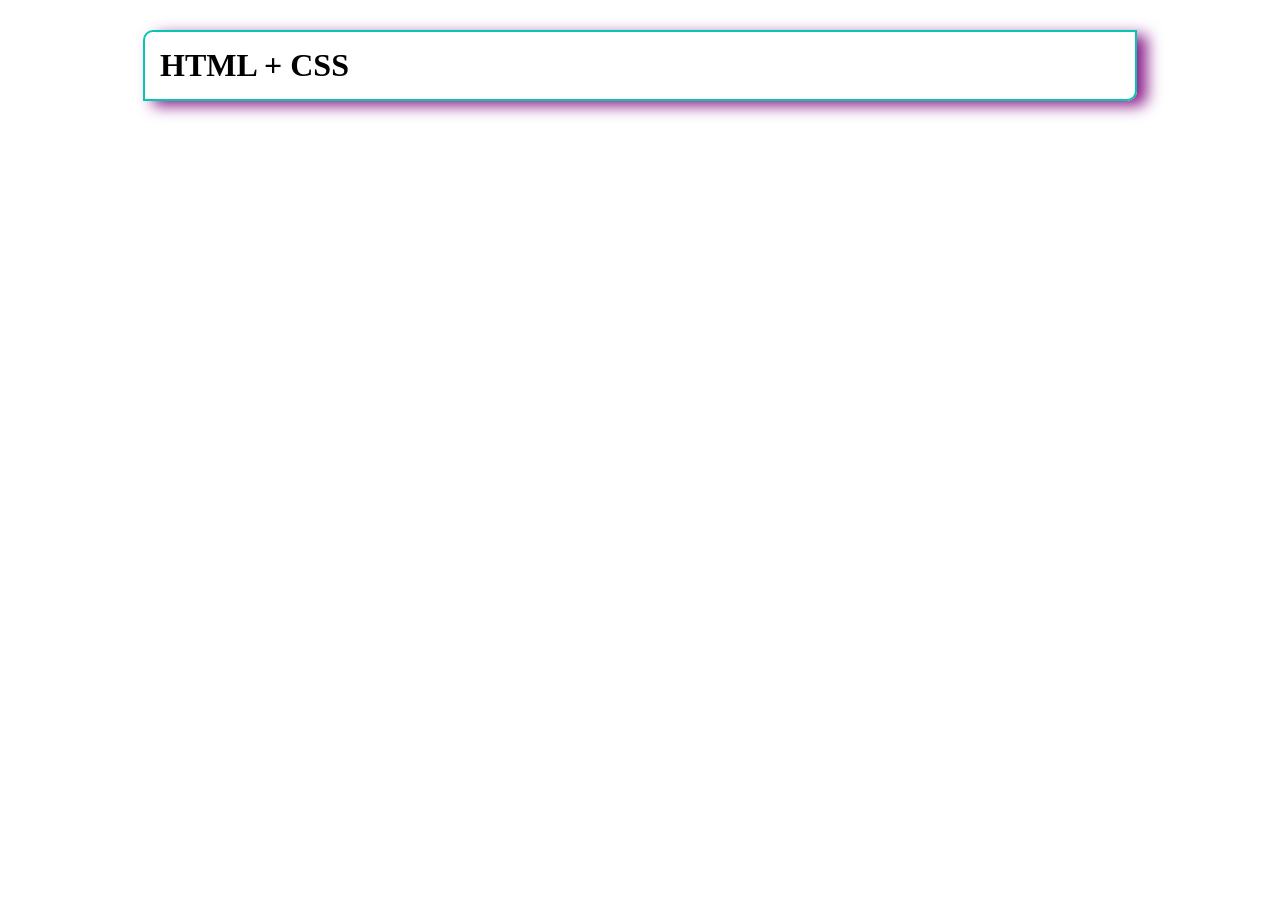
==== presentacion/index.html @ a5ee081e "Desarrollo e Implementación HTML y CSS" ====
<!DOCTYPE html>
<html lang="es">
<head>
    <meta charset="UTF-8">
    <meta name="viewport" content="width=device-width, initial-scale=1.0">
    <title>Programaci&oacute;n Web | Luenguajes de Presentaci&oacute;n [CSS] </title>
    <link rel="stylesheet" href="css/main.css">
</head>
<body>
    <div class="main-content">
        <h1>HTML + CSS</h1>
    </div>
</body>
</html>
---- presentacion/css/main.css ----
/*Reseteo Universal*/
*{
    border: 0px;
    margin: 0px;
    padding: 0px;
}

.main-content{
    border: 2px solid #03c8ae;
    width: 75%;
    margin: 0px auto;
    margin-top: 30px; 
    padding: 15px;
    border-radius: 10px 0px 10px 0px;
    box-shadow: 10px 5px 15px #8b218d;
    max-width: 100%;
}
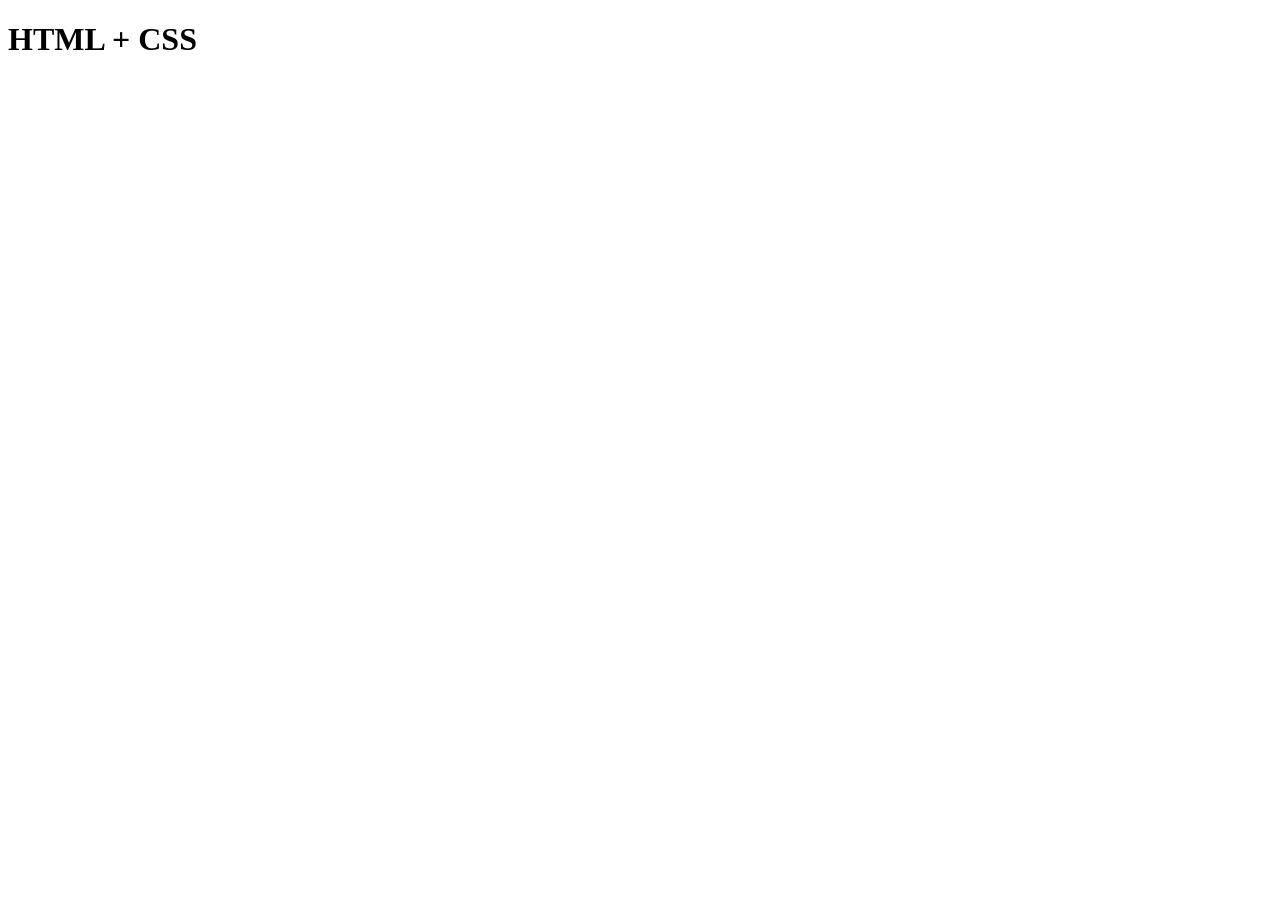
==== commit 098ac5b4: "Solución a la hoja de estilos CSS" ====
--- a/presentacion/index.html
+++ b/presentacion/index.html
@@ -4,7 +4,7 @@
     <meta charset="UTF-8">
     <meta name="viewport" content="width=device-width, initial-scale=1.0">
     <title>Programaci&oacute;n Web | Luenguajes de Presentaci&oacute;n [CSS] </title>
-    <link rel="stylesheet" href="css/main.css">
+    <link rel="stylesheet" href="view-source:https://programacionweb-jovani-0802.vercel.app/presentacion/css/main.css">
 </head>
 <body>
     <div class="main-content">
